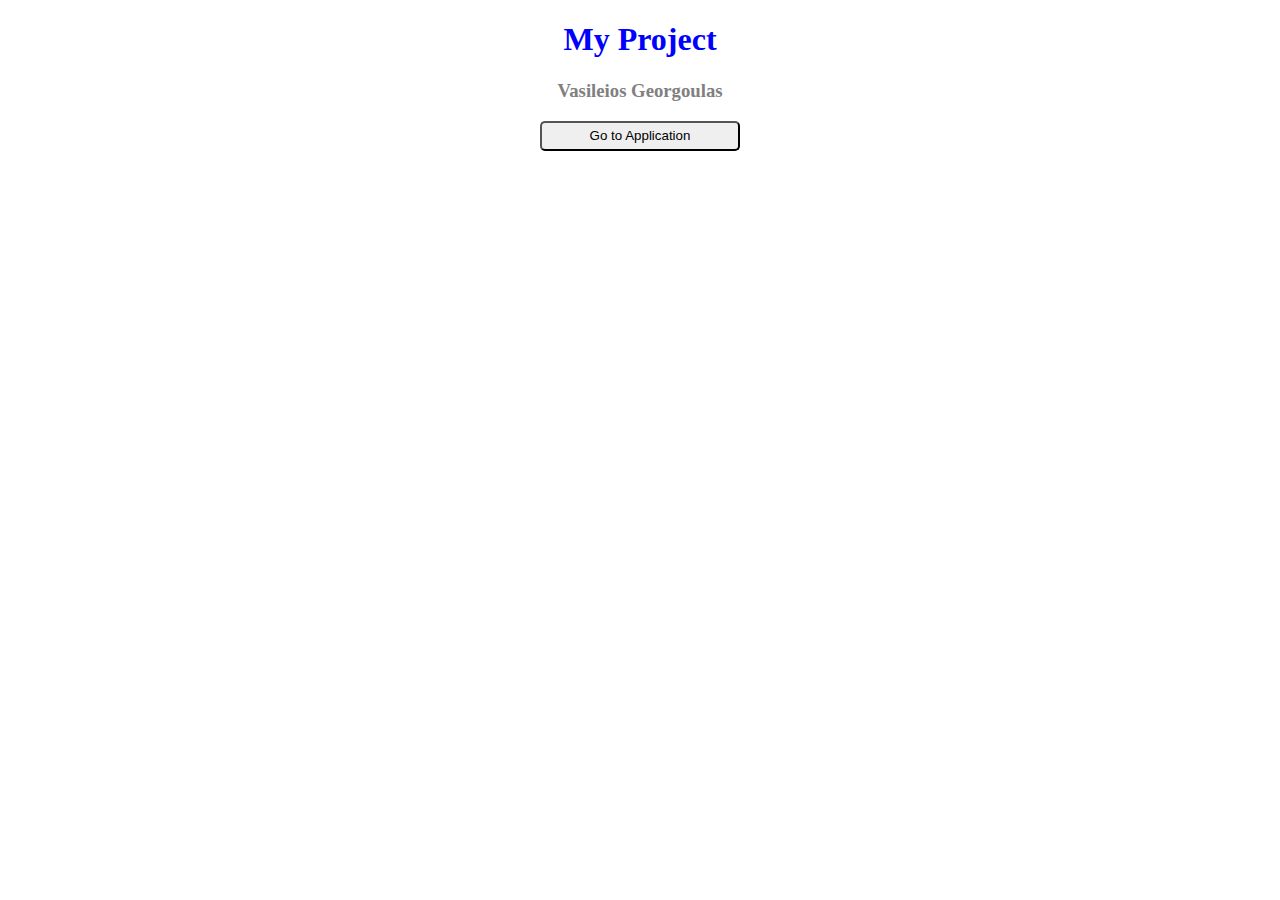
==== Index.html @ 6ae09655 "Build" ====
<!DOCTYPE html>
<html>
<title>My Project</title>
<head>
<meta name="viewport" content="width=device-width, initial-scale=1.0">
<meta charset="UTF-8">
<meta name="description" content="My Project, for www univercity class" >
<meta name="author" content="Vasileios Georgoulas">
<meta name="keywords" content="HTML,CSS,JavaScript, PHP">
<link rel="stylesheet" href="./style.css">
</head>
<body>
<div class="bigTitle">
    <h1 name="h1">My Project</h1>
    <h3>Vasileios Georgoulas</h3>
    <button class="buttons" onclick="window.location.href='Authorization/Login.html'">Go to Application</button>
</div>
</body>
</html>
---- style.css ----
@charset "UTF-8";

.bigTitle{
    text-align: center;
    margin: 0 auto;
}
.container{
    width:78%;
    margin-top: 5px;
    float: right;
    display: flex;
    flex-wrap: wrap;
}
h1{
    color: blue;
}
h3{
    color:gray;
}
.erroremail{
    color: red;
}
.loginBox{
    margin: auto;
    width: 50%;
    text-align: center;
    height:400px;
}

.spanBox{
    padding:5px;
    margin: 5px;
    border: 10px;
}

.inputFields{
    width: 300px;
    height: 30px;
    padding: 5px;
    border-radius: 5px;
}

.loginError{
    color: red;  
}
.buttons{
    width: 200px;
    height: 30px;
    border-radius: 5px;
}
.linkHref{
    font-size: 15px;
}
.header{
    top: 0;
    width: auto;
    margin-bottom: 10px;
    padding-top: 15px;
    padding-left: 10px;
    background-color: royalblue;
    color: white;
    height: 35px;
    display: block;
}

.column{
    flex:20%;
    padding: 20px;
    border-style: ridge;
    
}
@media screen and (max-width: 700px){
    .column{
        flex: 50%;
        
    }
}
@media screen and (max-width: 400px){
    .container{ 
        flex-direction: column;
    }
}
.sidebar {
    margin: 0;
    padding: 0;
    width: 20%;
    background-color: #f1f1f1;
    position: fixed;
    height: 90%;
    overflow: auto;
  }
  .sidebar a {
    display: block;
    color: black;
    padding: 30px;
    text-decoration: none;
}
.sidebar a.active {
    background-color: skyblue;
    color: white;
  }
  @media screen and (max-width: 700px) {
    .sidebar {
      width: 100%;
      height: auto;
      position: relative;
    }
    .sidebar a {float: left;}
    div.content {margin-left: 0;}
  }
  
  @media screen and (max-width: 400px) {
    .sidebar a {
      text-align: center;
      float: none;
    }
  }
  div.content {
    margin-left: 200px;
    padding: 1px 16px;
    height: 1000px;
  }
.selected{
    background-color: skyblue;
    height:30px;
    margin:10px;
    padding: 20px;
}
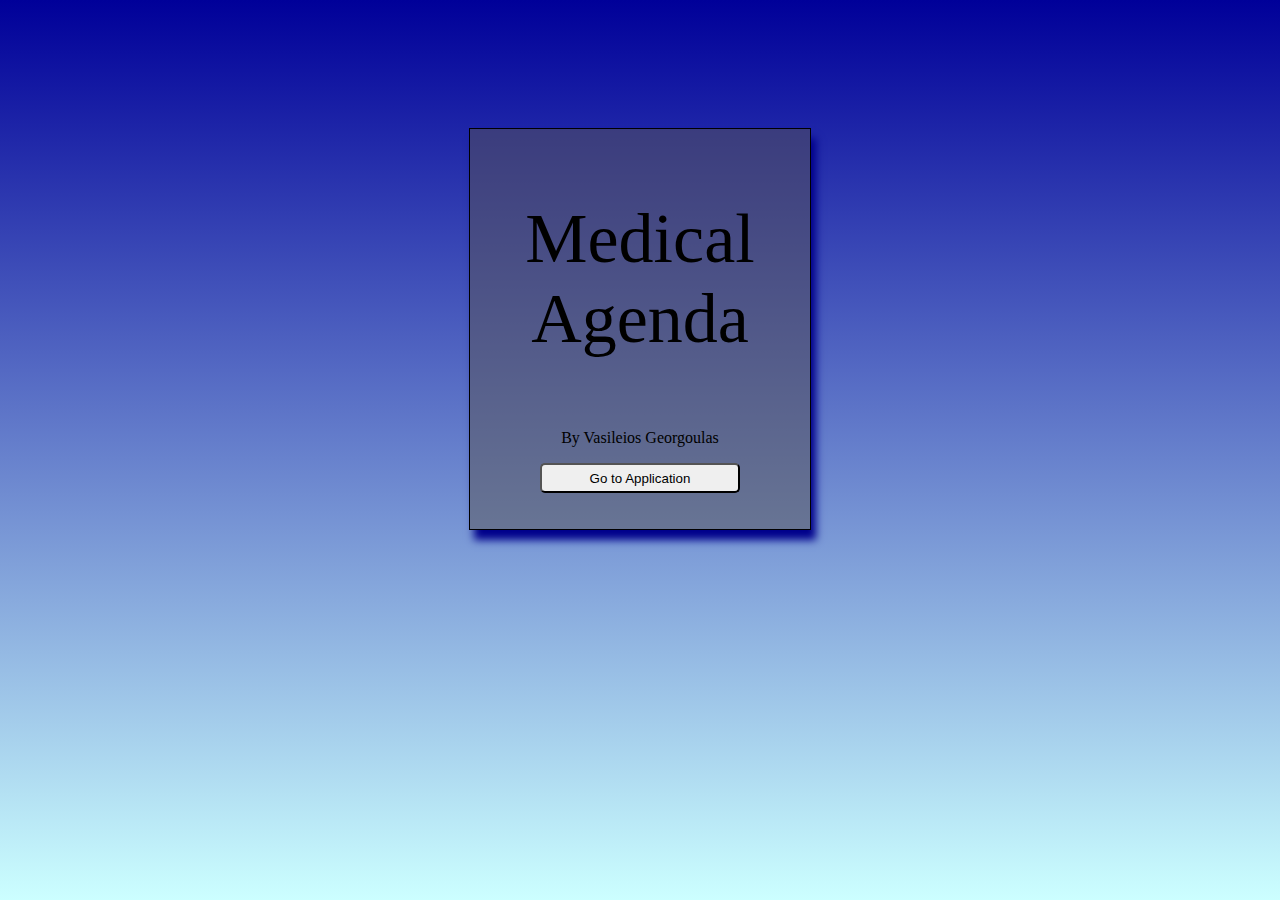
==== commit 17c2b049: "Final frontend for Login page" ====
--- a/Index.html
+++ b/Index.html
@@ -9,11 +9,14 @@
 <meta name="keywords" content="HTML,CSS,JavaScript, PHP">
 <link rel="stylesheet" href="./style.css">
 </head>
-<body>
-<div class="bigTitle">
-    <h1 name="h1">My Project</h1>
-    <h3>Vasileios Georgoulas</h3>
-    <button class="buttons" onclick="window.location.href='Authorization/Login.html'">Go to Application</button>
-</div>
+<body class="body-color">
+    <div class="box">
+        <div class="bigTitle" style="padding-bottom: 20px;">
+            <p style="font-size: 70px;">Medical Agenda</p>
+            <p>By Vasileios Georgoulas</p>
+            <p><button class="buttons" onclick="window.location.href='Authorization/Login.html'">Go to Application</button></p>
+            
+        </div>
+    </div>
 </body>
 </html>
--- a/style.css
+++ b/style.css
@@ -1,8 +1,27 @@
 @charset "UTF-8";
 
+.body-color{
+    background: linear-gradient(to bottom, #000099 0%, #ccffff 100%);
+    background-repeat: repeat;
+    background-attachment: fixed;
+    margin-top: 10%;
+}
+.box{
+    margin: 0 auto;
+    width: 340px;
+    height:50%;
+    text-align: center;
+    align-items: center;
+    background-color: rgba(87, 83, 83, 0.5);
+    border: 1px solid;
+    box-shadow: 5px 10px 8px darkblue;
+}
+
 .bigTitle{
+    width: auto;
+    margin: 0 auto;
     text-align: center;
-    margin: 0 auto;
+    align-items: center;
 }
 .container{
     width:78%;
@@ -12,7 +31,7 @@
     flex-wrap: wrap;
 }
 h1{
-    color: blue;
+    color: darkblue;
 }
 h3{
     color:gray;
@@ -34,7 +53,7 @@
 }
 
 .inputFields{
-    width: 300px;
+    width: 80%;
     height: 30px;
     padding: 5px;
     border-radius: 5px;
@@ -50,6 +69,7 @@
 }
 .linkHref{
     font-size: 15px;
+    color: darkblue;
 }
 .header{
     top: 0;
@@ -72,7 +92,6 @@
 @media screen and (max-width: 700px){
     .column{
         flex: 50%;
-        
     }
 }
 @media screen and (max-width: 400px){
@@ -88,6 +107,7 @@
     position: fixed;
     height: 90%;
     overflow: auto;
+    border-style: ridge;
   }
   .sidebar a {
     display: block;
